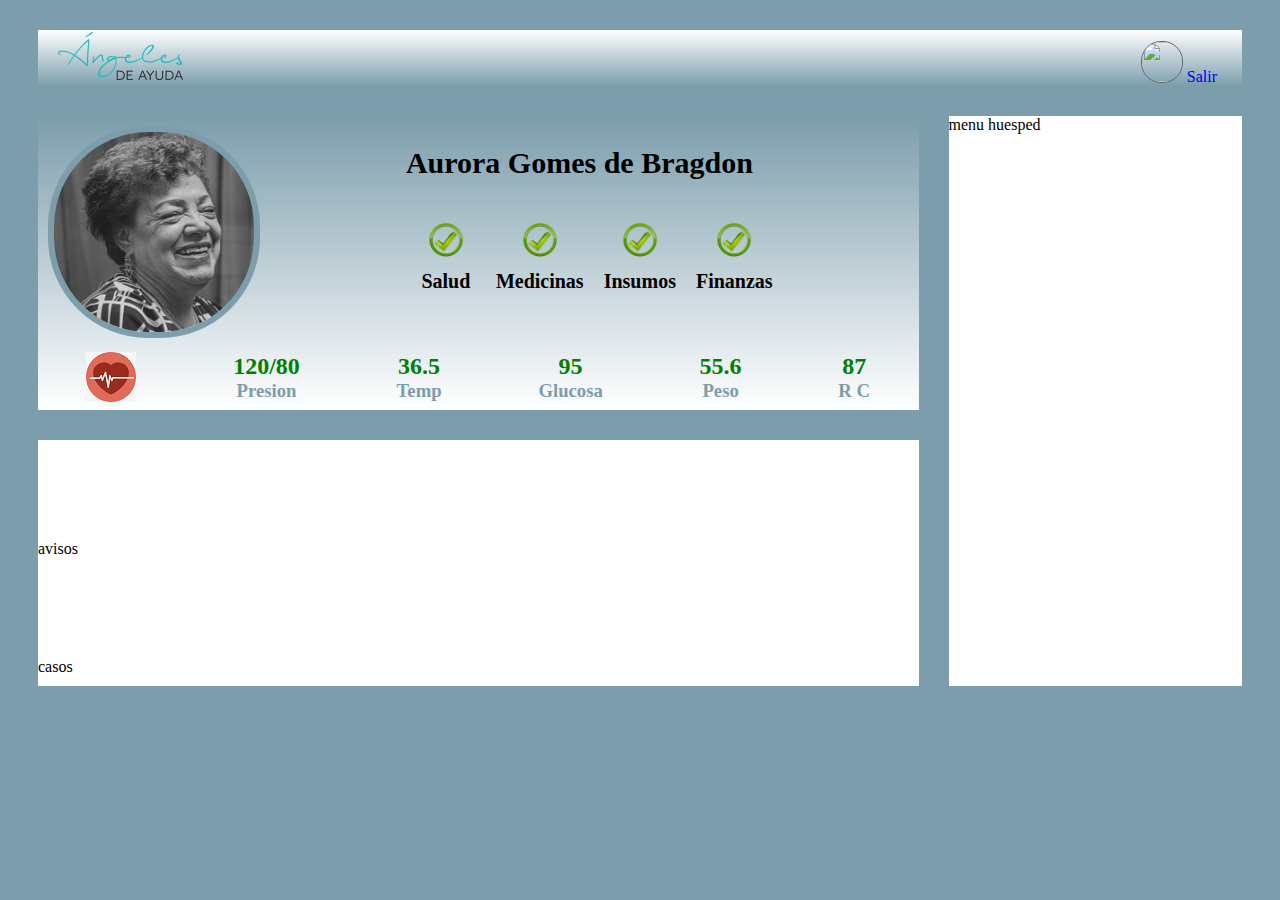
==== huesped.html @ 9785c167 "lo primero" ====
<!DOCTYPE html>
<html lang="en">
<head>
	<meta charset="UTF-8">
	<link rel="stylesheet" type="text/css" href="huesped.css">
	<link rel="icon" href="images/favicon.ico" type="image/x-icon">
	<title>Huesped|A de A</title>
</head>
<body>

<header>
	<a href="http://www.angelesdeayuda.com">
		<img class="logo_rebace" src="Images/Logo_Angeles.png">
	</a>
	<div class="usuario">
		<a href="usuario.html" ><img class="foto_circular" src="Images/Usuarios/diego.png"></a>
		<a href="index.html">Salir</a>
	</div>
</header>
<section class="body_info_huesped">
	<section class="info_huesped">
		<section class="top_info">
			<div class="foto_estatus">
				<div>
					<img  class="foto_huesped"src="Images/huespedes/lafoto.jpg" alt="">
				</div>
				<div class= "menu_burbuja">
					
					<h1>Aurora Gomes de Bragdon</h1>
					
					<ul class="display_huesped">
						<li><img  width= "60px"src="Images/palomita.png" alt=""> <h4>Salud</h4> </li>
						<li><img width= "60px"src="Images/palomita.png" alt=""><h4>Medicinas</h4>  </li>
						<li><img width= "60px"src="Images/palomita.png" alt=""><h4>Insumos</h4> </li>
						<li><img width= "60px"src="Images/palomita.png" alt=""><h4>Finanzas</h4> </li>
						
					</ul>
					
				</div>
				
			</div>
			<div class="signos_vitales">
						<img src="Images/signos.png" alt="">
						<div class="datos_sv"><h2>120/80</h2><h3>Presion</h3></div>
						<div class="datos_sv"><h2>36.5</h2><h3>Temp</h3></div> 
						<div class="datos_sv"><h2>95</h2><h3>Glucosa</h3></div>
						<div class="datos_sv"><h2> 55.6</h2><h3>Peso</h3></div>
						<div class="datos_sv"><h2>87</h2><h3>R C</h3></div>
			</div>
		</section>
		<section class="avisos">
			avisos
		</section>
		<section class="casos">
			casos
		</section>		
	</section>
	<section class="menu_huesped">
		menu huesped
	</section>



</section>



	
</body>
</html>
---- huesped.css ----
body{
	background-color: #7C9DAC;
}

.body_info_huesped{

	display: flex;
	

}

h1{
	font-size: 30px;
	margin:0;
	display:inline;
}


.usuario a{
	text-decoration: none;
	margin-bottom: 0;
}

.info_huesped{
	width: 75%;
	margin: 0 30px;
	background-color: white;
	
}

.menu_huesped{
width: 25%;
margin-right: 30px;
background-color: white

}

.foto_huesped{
	margin: 10px;
	width: 200px;
	height:200px;
	border-radius: 100px;
	border:6px solid #7C9DAC;
}


.top_info{
	display: flex;
	flex-flow: column;
	border-bottom: 30px solid  #7C9DAC;
	background:linear-gradient(#7C9DAC,rgba(255,255,255,1));
}


.display_huesped {
	display: flex;
	list-style: none;
	font-size: 20px;

}

.estatus{
}


.foto_estatus{

	display: flex;


}

li{
margin: 10px;
    display: flex;
    flex-flow: column;
    align-items: center;

}

ul{
	-webkit-padding-start: 0px;
	display: inline;
}


.logo_rebace{
	margin: 2px 0 0 20px;
}

.foto_circular{
	width: 40px;
	height: 40px;
	border-radius: 20px;
	/*border:15px solid colSor:*/

	border:1px solid #666;
}

.usuario{
	
margin: 10px 25px 0px 0 ;

}


header{
	display: flex;
	justify-content: space-between;
	background:linear-gradient(rgba(255,255,255,1),#7C9DAC);
	margin: 30px;
	align-items: flex-end;	
}

li h4{
	margin:0; 
	
}

.signos_vitales{
	display:flex;
	justify-content: space-around;
	align-items: flex-end;
	margin-bottom: 8px;
}

.signos_vitales h3{
	margin:0;
}


.avisos{
	margin: 100px 25px 10px 0 ;

}

.casos{
	margin: 100px 25px 10px 0 ;
}

.datos_sv{
	display: flex;
    flex-flow: column;
    align-items: center;
}


.datos_sv h3{
	margin:0;
	color:#7C9DAC;
}


.datos_sv h2{

	color: green;
	margin:0;
}

.nombre_huesped{
	
}

.menu_burbuja{
    margin: 0 auto;
    display: flex;
    flex-flow: column;
    justify-content: center;
}
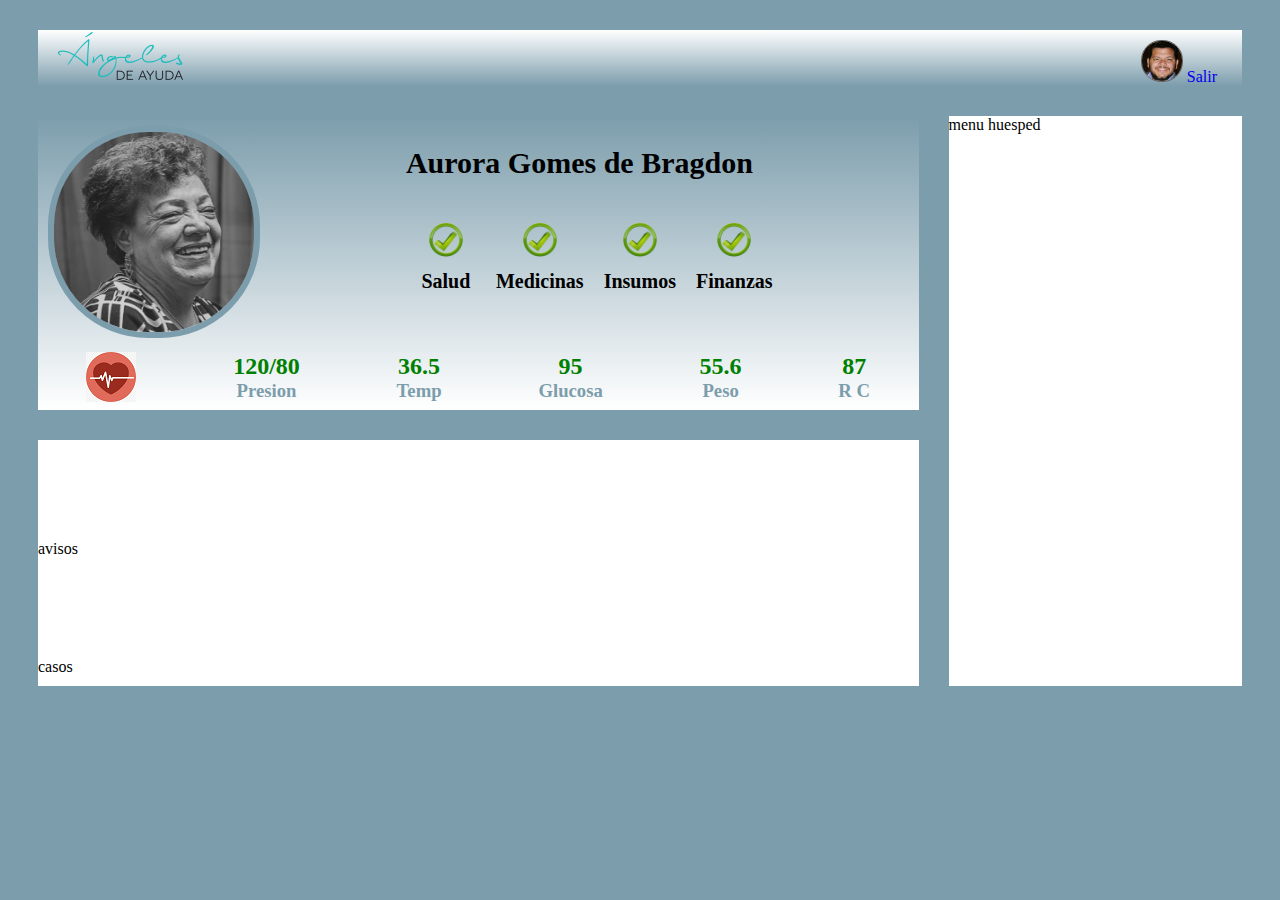
==== commit 29a29530: "carpeta" ====
--- a/huesped.html
+++ b/huesped.html
@@ -13,7 +13,7 @@
 		<img class="logo_rebace" src="Images/Logo_Angeles.png">
 	</a>
 	<div class="usuario">
-		<a href="usuario.html" ><img class="foto_circular" src="Images/Usuarios/diego.png"></a>
+		<a href="usuario.html" ><img class="foto_circular" src="Images/usuarios/diego.png"></a>
 		<a href="index.html">Salir</a>
 	</div>
 </header>
